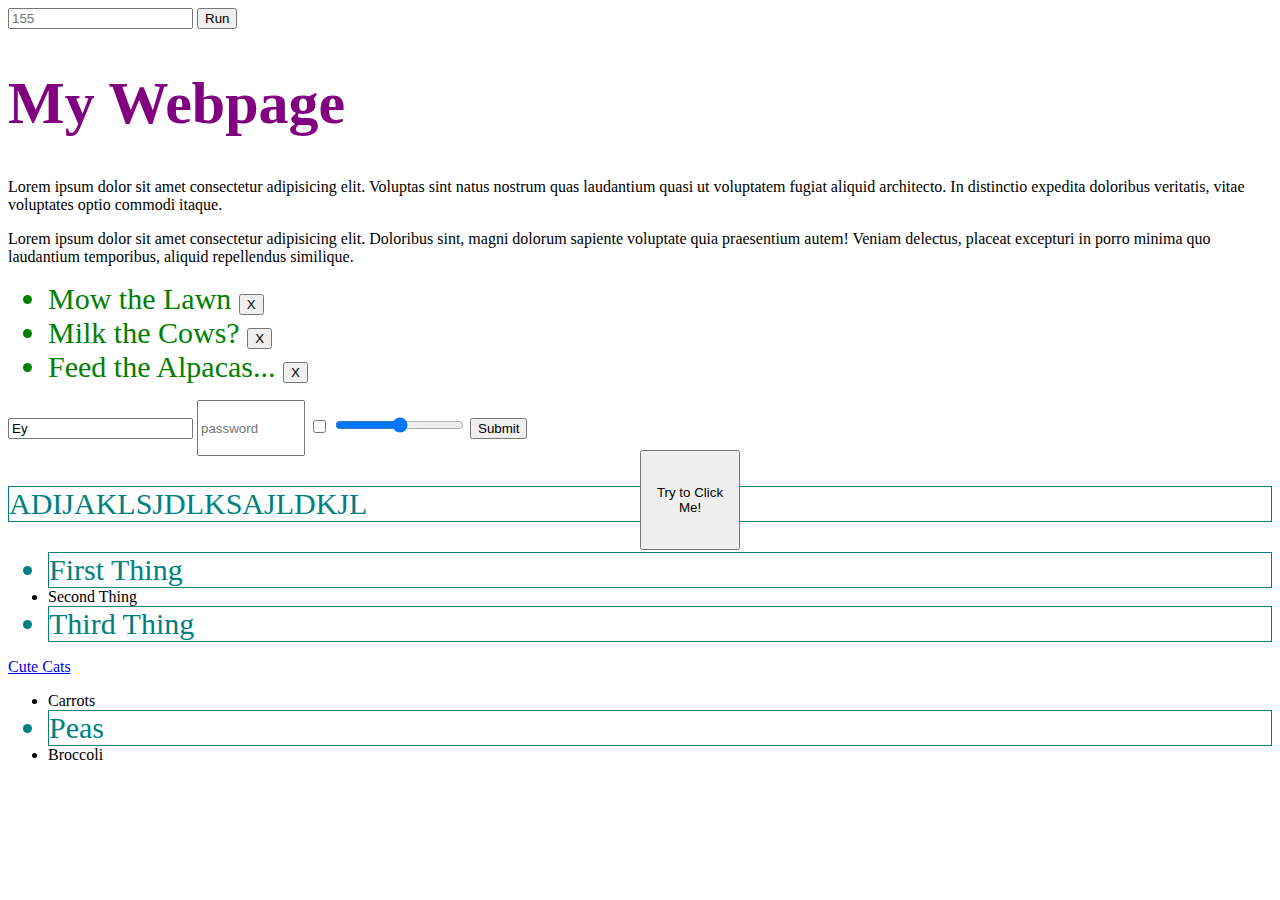
==== section-15/index.html @ 0ea7938e "Add section-15" ====
<!DOCTYPE html>
<html lang="en">

<head>
  <meta charset="UTF-8">
  <meta name="viewport" content="width=device-width, initial-scale=1.0">
  <meta http-equiv="X-UA-Compatible" content="ie=edge">
  <title>getElementById</title>
  <link rel="stylesheet" href="app.css">
</head>

<body>
  <form id="js-selector">
    <input type="text" name="lesson" placeholder="155">
    <input type="submit" name="run" value="Run">
  </form>

  <h1 class="header">My Webpage</h1>
  <p>Lorem ipsum dolor sit amet consectetur adipisicing elit. Voluptas sint natus nostrum quas laudantium quasi ut
    voluptatem fugiat aliquid architecto. In distinctio expedita doloribus veritatis, vitae voluptates optio commodi
    itaque.</p>
  <p id="main">Lorem ipsum dolor sit amet consectetur adipisicing elit. Doloribus sint, magni dolorum sapiente voluptate
    quia


    praesentium autem! Veniam delectus, placeat excepturi in porro minima quo laudantium temporibus, aliquid repellendus
    similique.
    <script>console.log('hello world');</script>
  </p>
  
  <button class="impossible-button">Try to Click Me!</button>

  <ul id="todos">
    <li class="todo">Mow the Lawn <button>X</button></li>
    <li class="todo">Milk the Cows? <button>X</button></li>
    <li class="todo">Feed the Alpacas... <button>X</button></li>
  </ul>

  <form action="">
    <input type="text" placeholder="Bear Name" value="Ey">
    <input type="password" placeholder="password">
    <input type="checkbox">
    <input type="range" min="100" max="500">
    <input type="submit">
  </form>
  <p class="special">
    ADIJAKLSJDLKSAJLDKJL
  </p>
  <ul>
    <li class="special">First Thing</li>
    <li>Second Thing</li>
    <li class="special">Third Thing</li>
  </ul>
  <a href="http://www.cats.com/cute">Cute Cats</a>
  <img id="bear-photo"
    src="https://images.unsplash.com/photo-1573920111312-04f1b25c6b85?ixlib=rb-1.2.1&ixid=eyJhcHBfaWQiOjEyMDd9&auto=format&fit=crop&w=1268&q=80"
    alt="">
  <section>
    <ul>
      <li>Carrots</li>
      <li class="special">Peas</li>
      <li>Broccoli</li>
    </ul>
  </section>
  <script src="app.js"></script>
</body>

</html>
---- section-15/app.css ----
/* Section 14 - app.css */

h1 {
  color: purple;
  font-size: 60px;
}

h1:hover {
  color: red;
  font-size: 80px;
}

#bear-photo {
  width: 250px;
}

.special {
  color: teal;
  font-size: 30px;
  border: 1px solid teal;
}

input[type="password"] {
  height: 50px;
  width: 100px;
}

.todo {
  font-size: 30px;
  color: green;
}

.done {
  color: 'gray';
  text-decoration: line-through;
  opacity: 0.5;
}

.impossible-button {
  position: absolute;
  width: 100px;
  height: 100px;
  top: 50vh;
  left: 50vw;
}
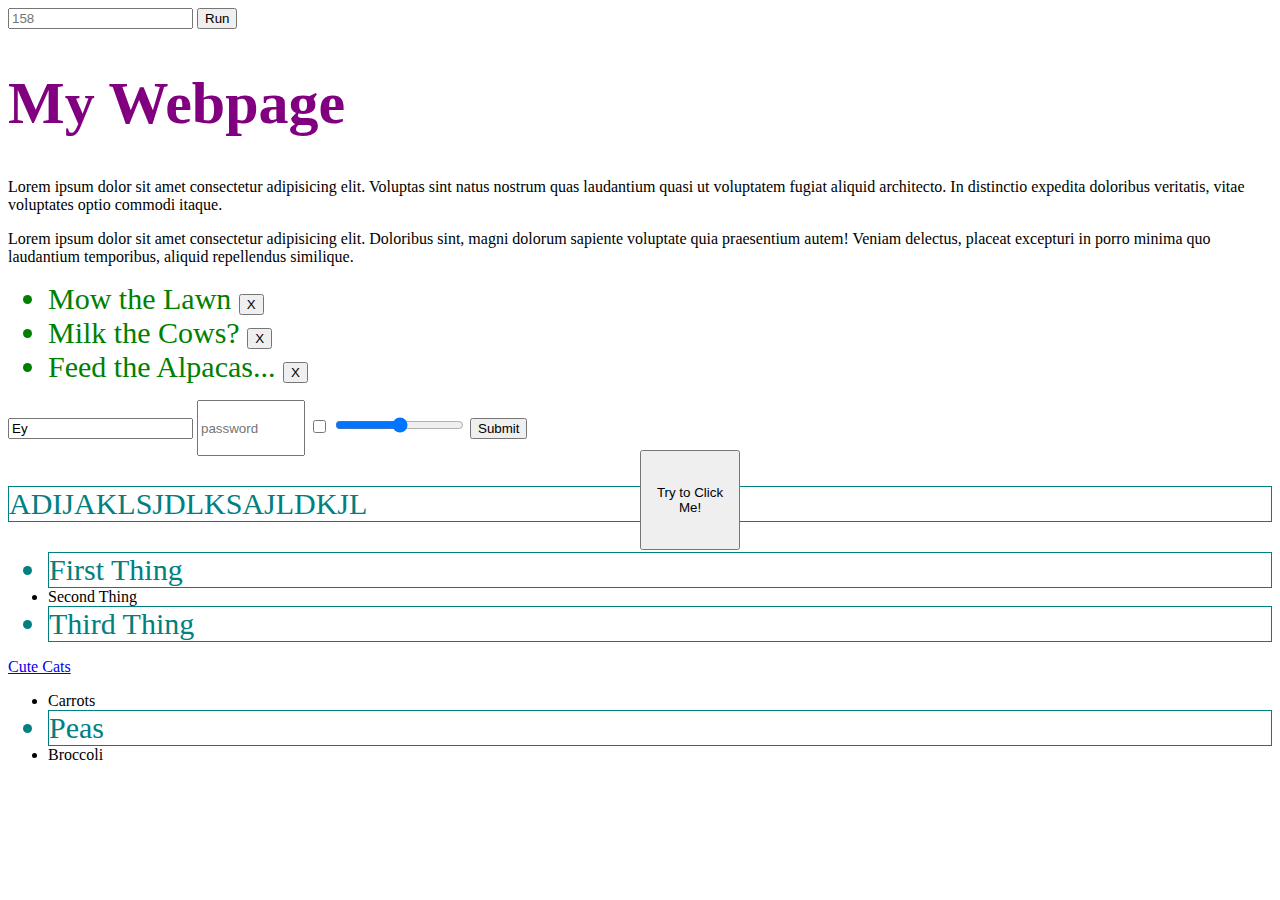
==== commit 5469ece7: "Finish section 15" ====
--- a/section-15/index.html
+++ b/section-15/index.html
@@ -11,7 +11,7 @@
 
 <body>
   <form id="js-selector">
-    <input type="text" name="lesson" placeholder="155">
+    <input type="text" name="lesson" placeholder="158">
     <input type="submit" name="run" value="Run">
   </form>
 
@@ -62,6 +62,8 @@
       <li>Broccoli</li>
     </ul>
   </section>
+  <div class="container">
+  </div>
   <script src="app.js"></script>
 </body>
 
--- a/section-15/app.css
+++ b/section-15/app.css
@@ -43,3 +43,14 @@
   top: 50vh;
   left: 50vw;
 }
+
+.container {
+  display: flex;
+  justify-content: center;
+  align-items: center;
+}
+
+.box {
+  width: 200px;
+  height: 200px;
+}
